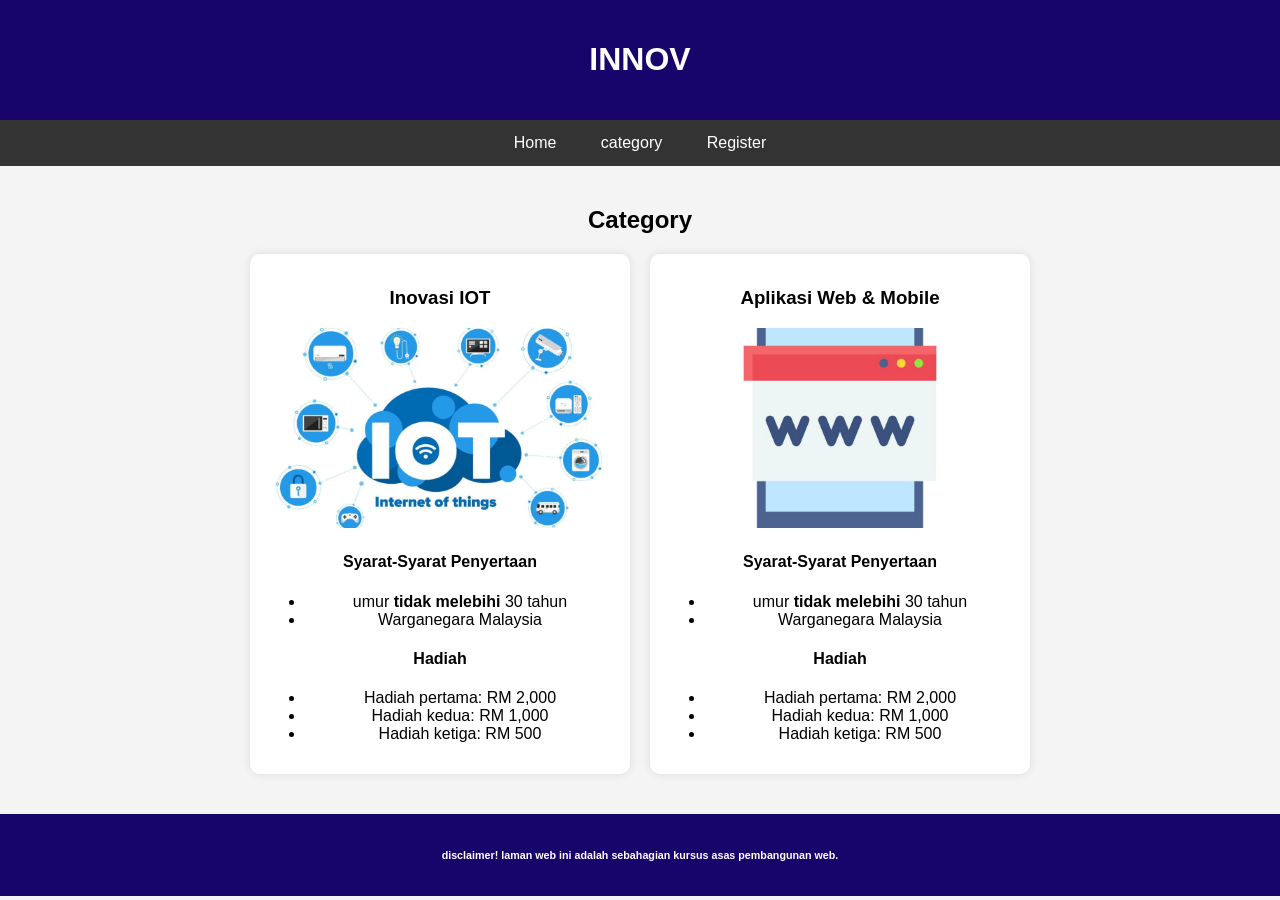
==== category.html @ 00538a69 "Add files via upload" ====
<!DOCTYPE html>
<html lang="en">
<head>
    <meta charset="UTF-8">
    <meta name="viewport" content="width=device-width, initial-scale=1.0">
    <title>Pertandingan Inovasi Peringkat Kebangsaan.</title>
    <link rel="stylesheet" href="style.css">
</head>
<body>
    <div class="header">
        <header>
            <h1>INNOV</h1>
        </header>
    </div>
    <div class="navbar">
        <nav>
            <a href="index.html" title="Home">Home</a>
            <a href="category.html" title="Category">category</a>
            <a href="register.html" title="Register">Register</a>
        </nav>
    </div>
    <div class="main">
        <main>
            <h2>Category</h2>
            <div class="container">
                <div class="box">
                    <h3>Inovasi IOT</h3>
                    <img src="Inovasi-IOT.jpeg" alt="gambar inovasi IOT">
                    <h4>Syarat-Syarat Penyertaan</h4>
                    <ul>
                        <li>umur <strong>tidak melebihi</strong> 30 tahun</li>
                        <li>Warganegara Malaysia</li>
                    </ul>
                    <h4>Hadiah</h4>
                    <ul>
                        <li>Hadiah pertama: RM 2,000</li>
                        <li>Hadiah kedua: RM 1,000</li>
                        <li>Hadiah ketiga: RM 500</li>
                    </ul>
                </div>
                <div class="box">
                    <h3>Aplikasi Web & Mobile</h3>
                        <img src="aplikasi-web.jpeg" alt="gambar aplikasi web & mobile">
                    <h4>Syarat-Syarat Penyertaan</h4>
                    <ul>
                        <li>umur <strong>tidak melebihi</strong> 30 tahun</li>
                        <li>Warganegara Malaysia</li>
                    </ul>
                    <h4>Hadiah</h4>
                    <ul>
                        <li>Hadiah pertama: RM 2,000</li>
                        <li>Hadiah kedua: RM 1,000</li>
                        <li>Hadiah ketiga: RM 500</li>
                    </ul>
                </div>
            </div>
        </main>
    </div>
    <div class="footer">
        <footer>
        <h6>disclaimer! laman web ini adalah sebahagian kursus asas pembangunan web.</h6>
        </footer>
    </div>
</body>     
</html>
---- style.css ----
*{
    text-align: center;
}
body{
    margin:0;
    font-family: Arial, sans-serif;
    background-color:#f4f4f4;
}

.header{
    background-color:#18056b;
    color:white;
    text-align:center;
    padding:20px;
}

.navbar{
    background-color:#333;
    overflow:hidden;
     display:flex;
    justify-content:center;
}

.navbar a{
    color:white;
    text-decoration:none;
    padding:14px 20px;
    display:inline-block;
}

.navbar a:hover{
    background-color:#555;
}

.main{
    padding:20px;
}

.logo-home{
    width:300px;
    max-width:90%;
    display:block;
    margin:20px auto;
}

.card{
    background:white;
    padding:20px;
    border-radius:10px;
    box-shadow:0 0 10px rgba(0,0,0,0.1);
}

.banner{
    width:100%;
    height:300px;
    object-fit:cover;
    border-radius:10px;
    margin-bottom:20px;
}
.register-picture{
    width:400px;
    height: 220px;
    object-fit:cover;
    border-radius:10px;
    margin-bottom:20px;
}
.container{
    display:flex;
    gap:20px;
    flex-wrap:wrap;
    justify-content:center;
}

.box{
    background:white;
    width:350px;
    padding:15px;
    border-radius:10px;
    box-shadow:0 0 10px rgba(0,0,0,0.1);
}

.box img{
    width:100%;
    height:200px;
    object-fit:cover;
    border-radius:10px;
}

iframe{
    width:100%;
    height:400px;
    border:0;
    border-radius:10px;
}

.google-form{
    width:100%;
    height:1500px;
    border:none;
    border-radius:10px;
}

.footer{
    background:#18056b;
    color:white;
    text-align:center;
    padding:10px;
    margin-top:20px;
}

.participant-counter{
    background:white;
    padding:20px;
    margin-top:20px;
    border-radius:10px;
    box-shadow:0 0 10px rgba(0,0,0,0.1);
}

.participant-counter span{
    font-size:40px;
    font-weight:bold;
    color:#18056b;
}

.countdown{
    display:flex;
    justify-content:center;
    gap:15px;
    margin-top:20px;
    flex-wrap:wrap;
}

.countdown .box{
    background:linear-gradient(135deg,#18056b,#3b1bb3);
    color:white;
    width:100px;
    height:100px;
    border-radius:15px;
    display:flex;
    flex-direction:column;
    justify-content:center;
    align-items:center;
    box-shadow:0 5px 15px rgba(0,0,0,0.2);
}

.countdown .box span{
    font-size:28px;
    font-weight:bold;
}

.countdown .box small{
    font-size:14px;
    margin-top:5px;
}
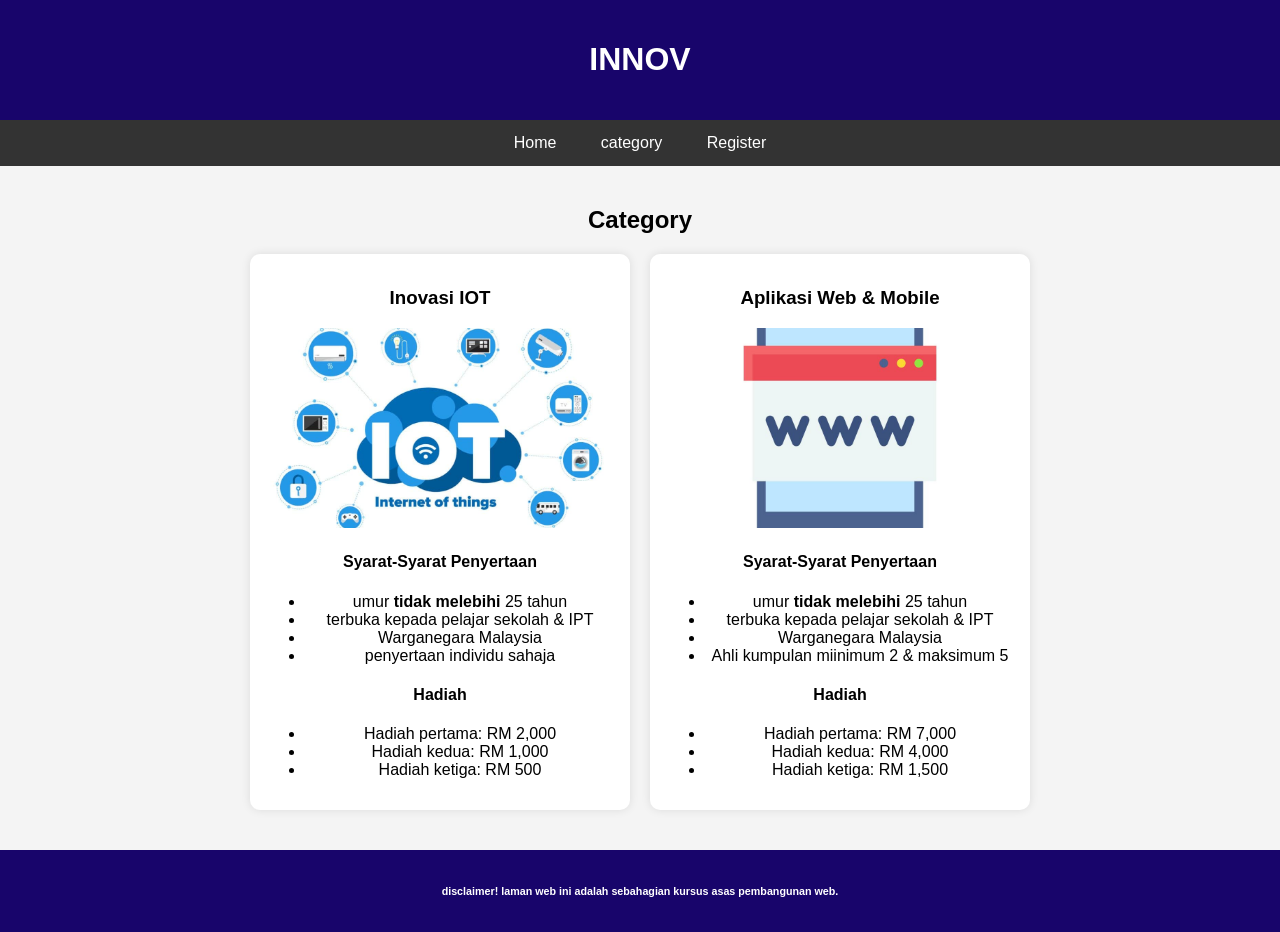
==== commit fa51e771: "Revise category details and participation criteria Updated participation requirements and prizes for" ====
--- a/category.html
+++ b/category.html
@@ -28,8 +28,10 @@
                     <img src="Inovasi-IOT.jpeg" alt="gambar inovasi IOT">
                     <h4>Syarat-Syarat Penyertaan</h4>
                     <ul>
-                        <li>umur <strong>tidak melebihi</strong> 30 tahun</li>
+                        <li>umur <strong>tidak melebihi</strong> 25 tahun</li>
+                        <li>terbuka kepada pelajar sekolah & IPT</li>
                         <li>Warganegara Malaysia</li>
+                        <li>penyertaan individu sahaja</li>
                     </ul>
                     <h4>Hadiah</h4>
                     <ul>
@@ -43,14 +45,16 @@
                         <img src="aplikasi-web.jpeg" alt="gambar aplikasi web & mobile">
                     <h4>Syarat-Syarat Penyertaan</h4>
                     <ul>
-                        <li>umur <strong>tidak melebihi</strong> 30 tahun</li>
+                        <li>umur <strong>tidak melebihi</strong> 25 tahun</li>
+                        <li>terbuka kepada pelajar sekolah & IPT</li>
                         <li>Warganegara Malaysia</li>
+                        <li>Ahli kumpulan miinimum 2 & maksimum 5</li>
                     </ul>
                     <h4>Hadiah</h4>
                     <ul>
-                        <li>Hadiah pertama: RM 2,000</li>
-                        <li>Hadiah kedua: RM 1,000</li>
-                        <li>Hadiah ketiga: RM 500</li>
+                        <li>Hadiah pertama: RM 7,000</li>
+                        <li>Hadiah kedua: RM 4,000</li>
+                        <li>Hadiah ketiga: RM 1,500</li>
                     </ul>
                 </div>
             </div>
@@ -62,4 +66,4 @@
         </footer>
     </div>
 </body>     
-</html>+</html>
